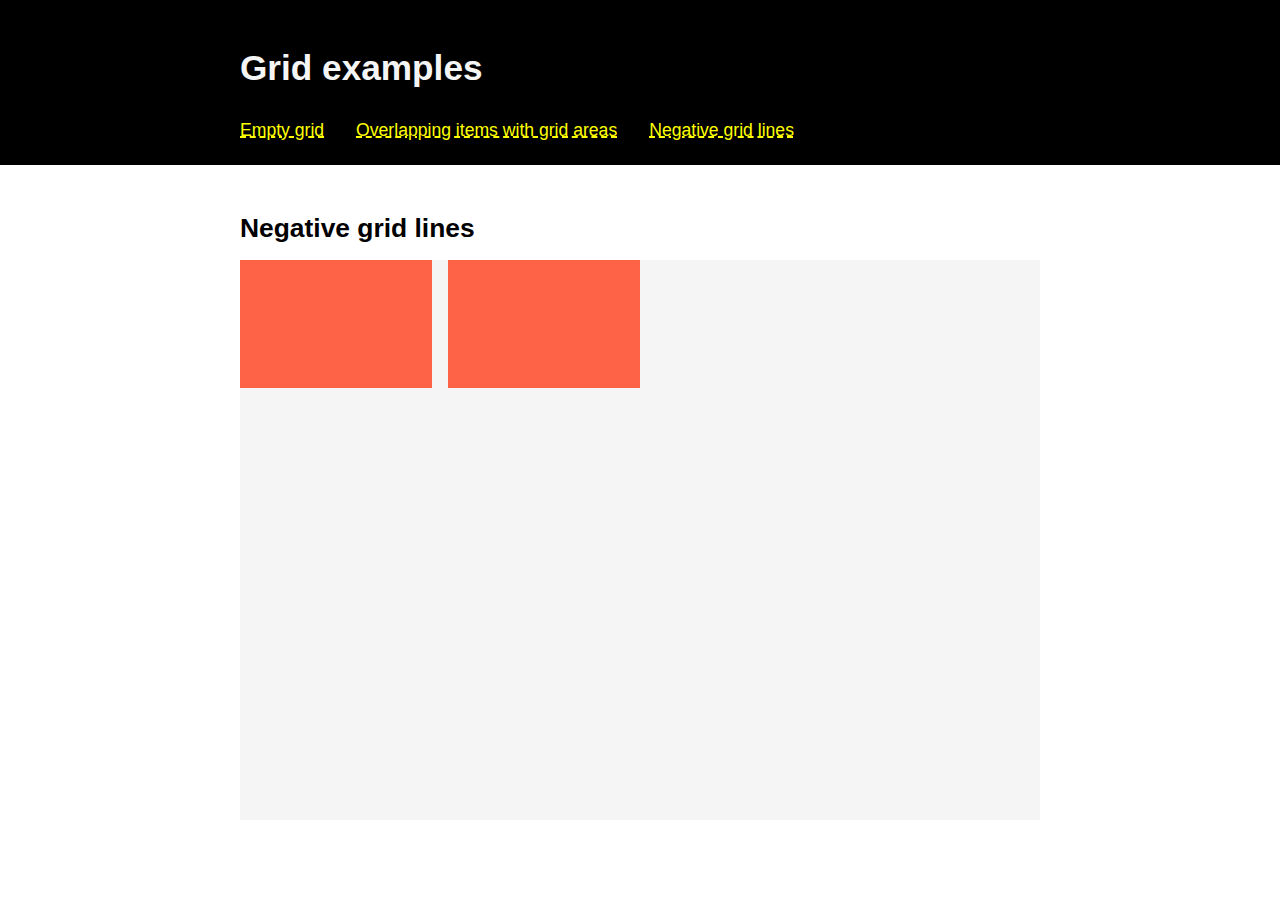
==== example3.html @ b326f3b3 "Initial commit" ====
<html lang="en">
	<head>
		<meta charset="UTF-8" />
		<meta name="viewport" content="width=device-width, initial-scale=1.0" />
		<meta http-equiv="X-UA-Compatible" content="ie=edge" />
		<link rel="stylesheet" type="text/css" href="styles.css" />
		<title>Grid</title>
	</head>
	<body>
		<header>
			<div class="wrapper">
				<h1>Grid examples</h1>
				<nav>
					<ul>
						<li>
							<a href="index.html">Empty grid</a>
						</li>
						<li>
							<a href="example2.html">Overlapping items with grid areas</a>
						</li>
						<li>
							<a href="example3.html">Negative grid lines</a>
						</li>
					</ul>
				</nav>
			</div>
		</header>
		<main>
			<div class="wrapper">
				<h2>Negative grid lines</h2>
				<div class="grid grid--c">
					<div class="item item--a"></div>
					<div class="item item--b"></div>
				</div>
			</div>
		</main>
	</body>
</html>
---- styles.css ----
body {
	font-family: 'Helvetica', Arial, Helvetica, sans-serif;
	margin: 0;
	font-size: 1.1rem;
}

h1,
h2,
h3 {
	margin: 0 0 1rem 0;
}

main {
	display: flex;
	justify-content: center;
	padding: 3rem 0;
}

ul {
	list-style: none;
	margin: 0;
	padding: 0;
}

.wrapper {
	max-width: 50rem;
	padding-left: 3rem;
	padding-right: 3rem;
	margin: 0 auto;
}

header {
	background-color: black;
	color: whiteSmoke;
	padding: 3rem 0 0.5rem 0;
}

nav a {
	color: yellow;
	display: block;
	padding: 1rem;
	transition: color 200ms;
	text-decoration-style: dashed;
}

nav a:hover,
nav a:focus {
	color: lightslategray;
}

nav ul {
	display: flex;
	flex-wrap: wrap;
	margin: 0 0 0 -1rem;
}

.grid {
	display: grid;
	grid-template-rows: repeat(4, 8rem);
	grid-template-columns: repeat(4, 12rem);
	gap: 1rem;
	background-color: whiteSmoke;
}

.grid .item {
	background-color: tomato;
}

.grid {
	grid-template-rows: [a-start] 8rem 8rem [a-end] 8rem 8rem;
	grid-template-columns: [a-start] 12rem 12rem 12rem [a-end] 12rem;
}

.grid--b {
	grid-template-areas:
		'. . . .'
		'. . b b'
		'. . b b'
		'. . b b';
}

.grid--b .item--a {
	grid-area: a;
}

.grid--b .item--b {
	grid-area: b;
	background-color: royalblue;
}

.grid--c {
}
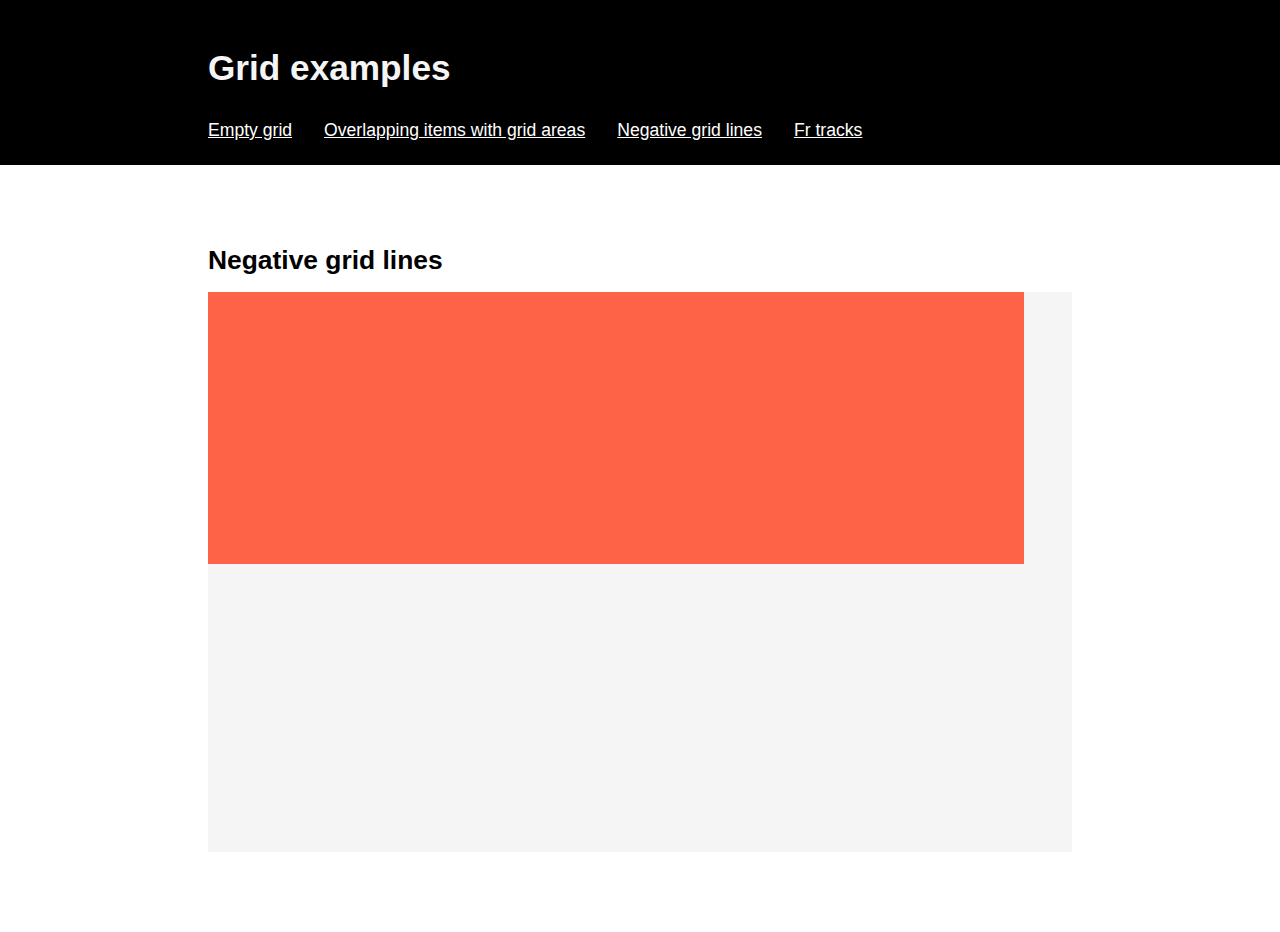
==== commit 63424d09: "Adding fr track example" ====
--- a/example3.html
+++ b/example3.html
@@ -21,6 +21,9 @@
 						<li>
 							<a href="example3.html">Negative grid lines</a>
 						</li>
+						<li>
+							<a href="example4.html">Fr tracks</a>
+						</li>
 					</ul>
 				</nav>
 			</div>
@@ -30,7 +33,6 @@
 				<h2>Negative grid lines</h2>
 				<div class="grid grid--c">
 					<div class="item item--a"></div>
-					<div class="item item--b"></div>
 				</div>
 			</div>
 		</main>
--- a/styles.css
+++ b/styles.css
@@ -1,3 +1,7 @@
+* {
+	box-sizing: border-box;
+}
+
 body {
 	font-family: 'Helvetica', Arial, Helvetica, sans-serif;
 	margin: 0;
@@ -13,7 +17,7 @@
 main {
 	display: flex;
 	justify-content: center;
-	padding: 3rem 0;
+	padding: 5rem 0;
 }
 
 ul {
@@ -23,7 +27,8 @@
 }
 
 .wrapper {
-	max-width: 50rem;
+	width: 100%;
+	max-width: 60rem;
 	padding-left: 3rem;
 	padding-right: 3rem;
 	margin: 0 auto;
@@ -36,11 +41,10 @@
 }
 
 nav a {
-	color: yellow;
+	color: white;
 	display: block;
 	padding: 1rem;
 	transition: color 200ms;
-	text-decoration-style: dashed;
 }
 
 nav a:hover,
@@ -66,12 +70,9 @@
 	background-color: tomato;
 }
 
-.grid {
+.grid--b {
 	grid-template-rows: [a-start] 8rem 8rem [a-end] 8rem 8rem;
 	grid-template-columns: [a-start] 12rem 12rem 12rem [a-end] 12rem;
-}
-
-.grid--b {
 	grid-template-areas:
 		'. . . .'
 		'. . b b'
@@ -88,5 +89,17 @@
 	background-color: royalblue;
 }
 
-.grid--c {
+.grid--c .item--a {
+	grid-column: 1 / -1;
+	grid-row: 1 / 3;
 }
+
+.grid--d {
+	grid-template-columns: repeat(4, 1fr);
+	gap: 1rem;
+}
+
+.grid--d .item {
+	background-color: hotpink;
+	width: 100%;
+}
